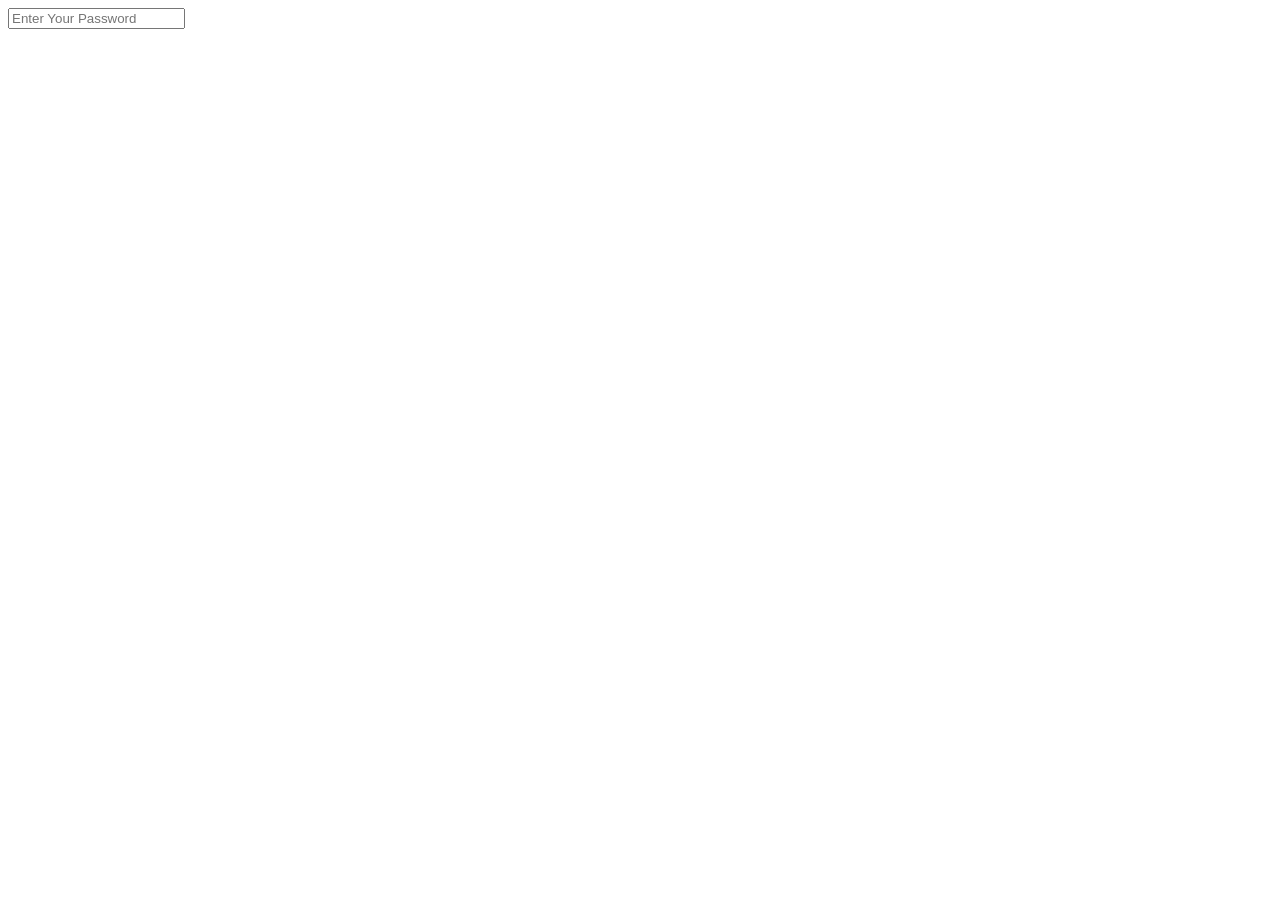
==== index.html @ 8c2e1402 "changed the html name to index heheheheheheheheheheheheheh" ====
<!DOCTYPE html>
<html lang="en">
<head>
    <meta charset="UTF-8">
    <meta name="viewport" content="width=device-width, initial-scale=1.0">
    <link rel="stylesheet" href="password.css">
    <title>Password Strength Tester</title>
</head>
<body>

    <div class="inputContainer">
        <div class="input">
            <input type="text" required placeholder="Enter Your Password">
        </div>
    </div>
    <script src="password.js"></script>
</body>
</html>
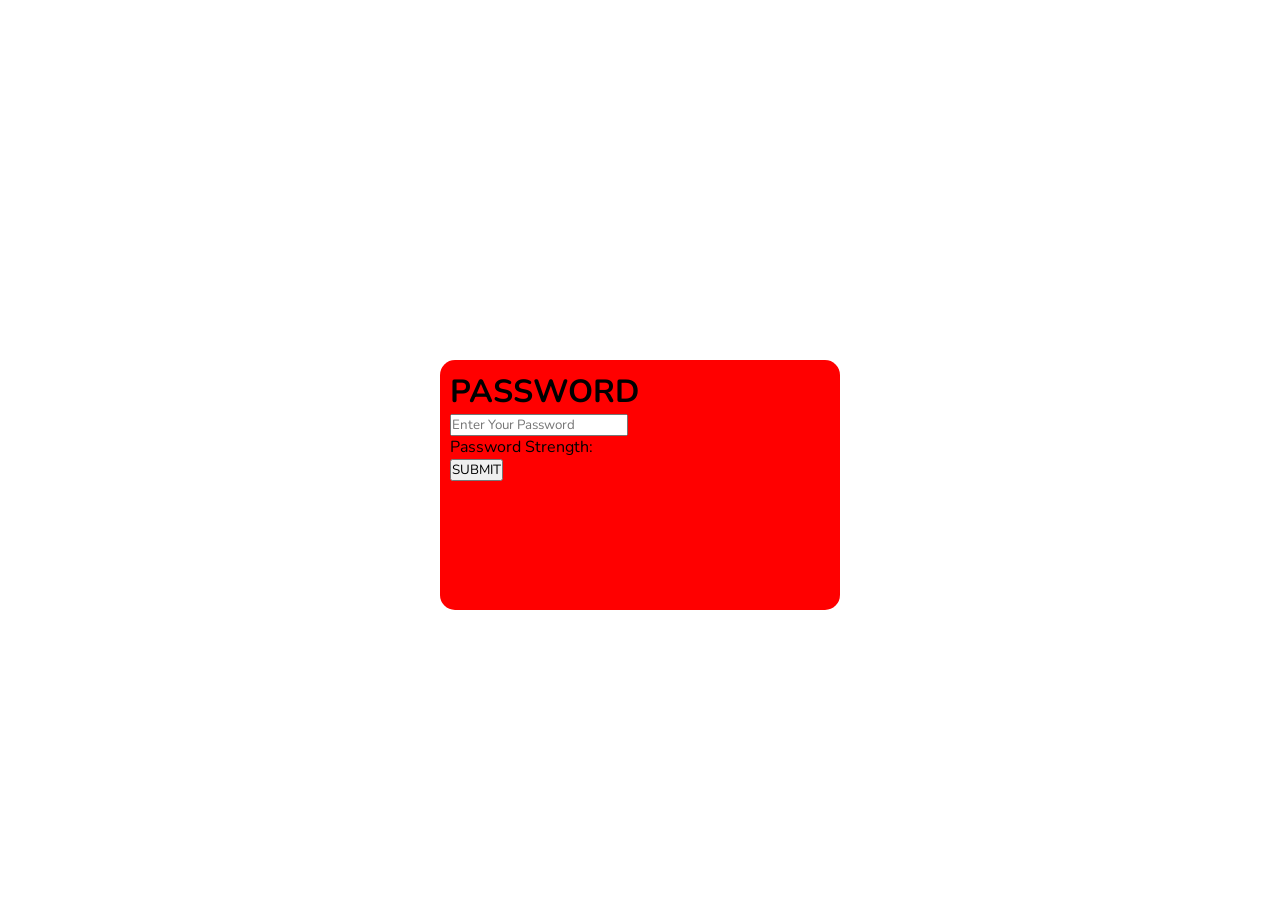
==== commit 109d9a41: "Just added some simple css and other stuff hahahahah" ====
--- a/index.html
+++ b/index.html
@@ -9,8 +9,17 @@
 <body>
 
     <div class="inputContainer">
-        <div class="input">
-            <input type="text" required placeholder="Enter Your Password">
+        <div class="passwordInput"></div>
+            <div class="title">
+                <h1>PASSWORD</h1>
+            </div>
+            <div class="input">
+                <input type="text" required placeholder="Enter Your Password">
+                <p>Password Strength:<span id="Strength"></span></p>
+            </div>
+            <div class="submit">
+                <button id="SubmitBtn">SUBMIT</button>
+            </div>
         </div>
     </div>
     <script src="password.js"></script>
--- a/password.css
+++ b/password.css
@@ -0,0 +1,17 @@
+@import url('https://fonts.googleapis.com/css2?family=Nunito:ital,wght@0,200..1000;1,200..1000&display=swap');
+*{
+    padding: 0;
+    margin: 0;
+    box-sizing: border-box;
+    font-family: "Nunito";
+}
+.inputContainer{
+    max-width: 400px;
+    height: 250px;
+    padding: 10px;
+    background-color: red;
+    border: none;
+    border-radius: 15px;
+    margin: auto;
+    transform: translateY(40vh);
+}
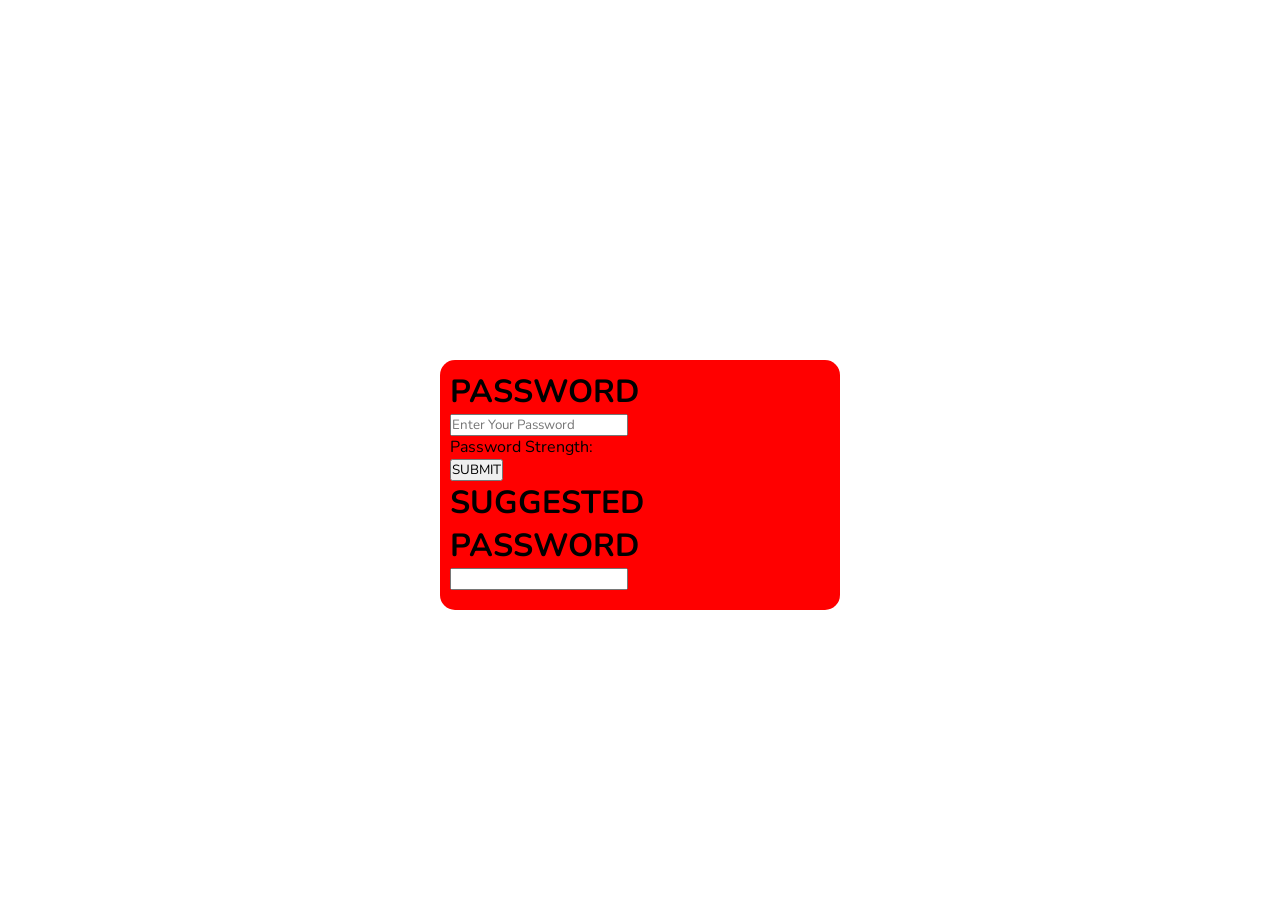
==== commit 69b31236: "passwordSuggester" ====
--- a/index.html
+++ b/index.html
@@ -5,11 +5,12 @@
     <meta name="viewport" content="width=device-width, initial-scale=1.0">
     <link rel="stylesheet" href="password.css">
     <title>Password Strength Tester</title>
+    <link href="https://cdn.remixicon.com/releases/v1.2.2/remixicon.css" rel="stylesheet">
 </head>
 <body>
 
     <div class="inputContainer">
-        <div class="passwordInput"></div>
+        <div class="passwordInput">
             <div class="title">
                 <h1>PASSWORD</h1>
             </div>
@@ -21,6 +22,14 @@
                 <button id="SubmitBtn">SUBMIT</button>
             </div>
         </div>
+        <div class="passwordSuggester">
+            <div class="title">
+                <h1>SUGGESTED PASSWORD</h1>
+            </div>
+            <div class="input">
+                <input type="text" readonly required><span><i class="ri-file-copy-line"></i></span>
+            </div>
+        </div>
     </div>
     <script src="password.js"></script>
 </body>
